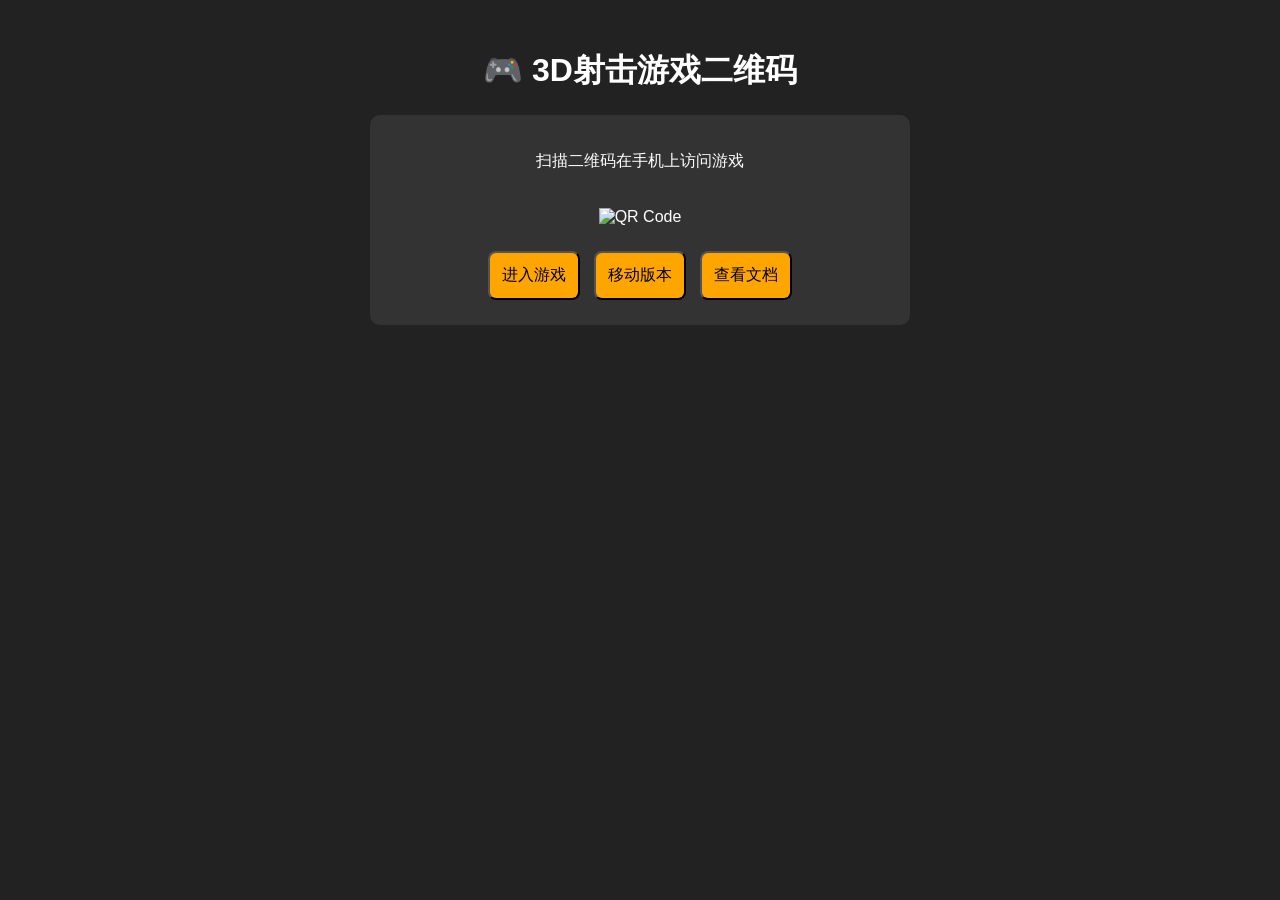
==== QR-Code.html @ 6edb746e "Upload QR-Code.html" ====
<!DOCTYPE html>
<html>
<head>
    <title>3D射击游戏 - QR码</title>
    <meta charset="UTF-8">
    <meta name="viewport" content="width=device-width, initial-scale=1.0">
    <style>
        body {
            background: #222;
            color: white;
            text-align: center;
            font-family: Arial;
            padding: 20px;
        }
        .qr-container {
            background: #333;
            padding: 20px;
            border-radius: 10px;
            margin: 20px auto;
            max-width: 500px;
        }
        img {
            width: 300px;
            height: 300px;
            margin: 20px;
        }
        button {
            background: orange;
            color: black;
            padding: 12px;
            margin: 5px;
            border-radius: 8px;
            font-size: 16px;
        }
    </style>
</head>
<body>
    <h1>🎮 3D射击游戏二维码</h1>
    <div class="qr-container">
        <p>扫描二维码在手机上访问游戏</p>
        <img src="https://api.qrserver.com/v1/create-qr-code/?size=300x300&data=https://Null1Q84.github.io/3d-shooter-game/" alt="QR Code">
        <div>
            <button onclick="location.href='/index.html'">进入游戏</button>
            <button onclick="location.href='/mobile-shooter.html'">移动版本</button>
            <button onclick="location.href='/README.md'">查看文档</button>
        </div>
    </div>
</body>
</html>
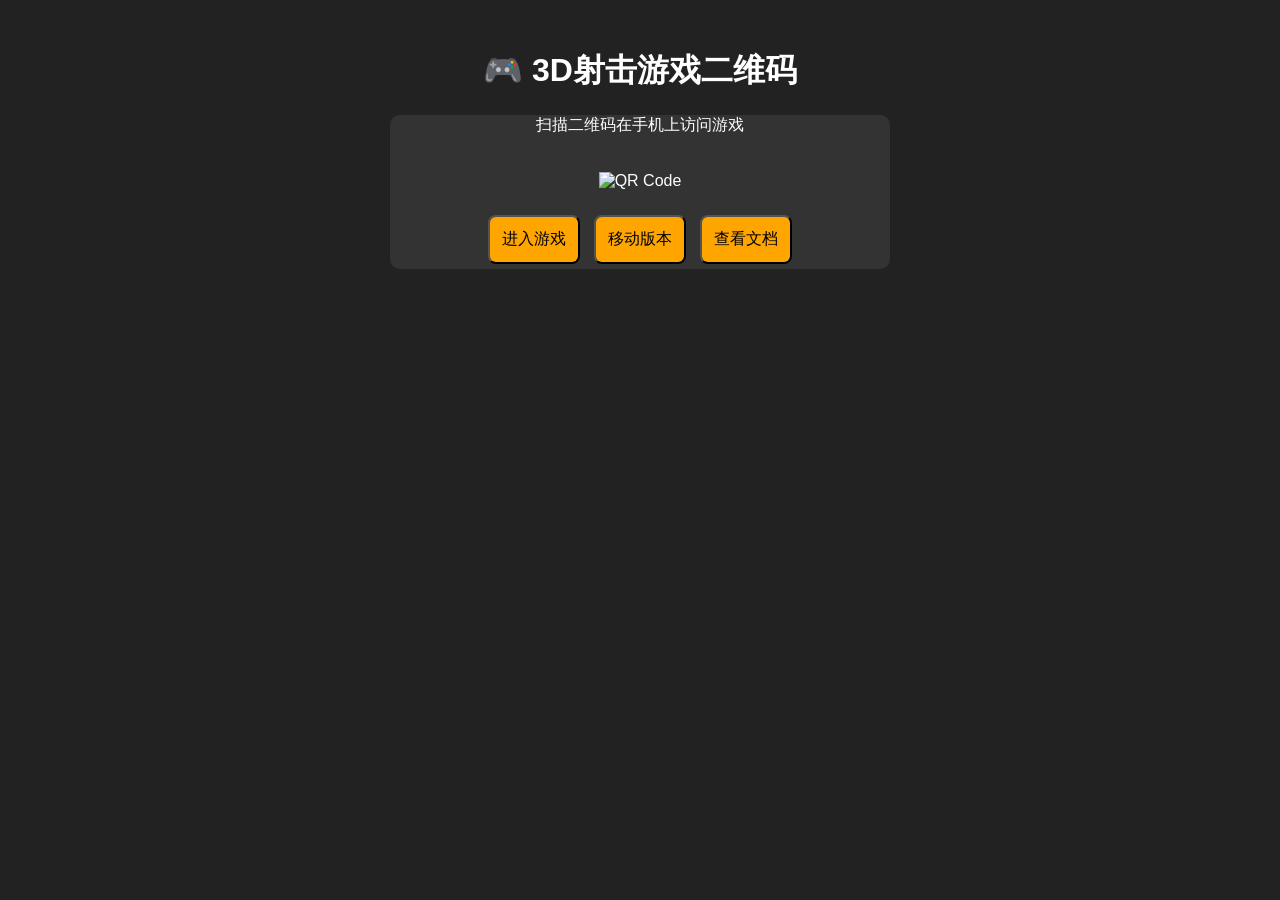
==== commit 17eefb27: "Update QR Code page" ====
--- a/QR-Code.html
+++ b/QR-Code.html
@@ -14,7 +14,7 @@
         }
         .qr-container {
             background: #333;
-            padding: 20px;
+            padding: -20px;
             border-radius: 10px;
             margin: 20px auto;
             max-width: 500px;
@@ -31,6 +31,7 @@
             margin: 5px;
             border-radius: 8px;
             font-size: 16px;
+            cursor: pointer;
         }
     </style>
 </head>
@@ -40,9 +41,9 @@
         <p>扫描二维码在手机上访问游戏</p>
         <img src="https://api.qrserver.com/v1/create-qr-code/?size=300x300&data=https://Null1Q84.github.io/3d-shooter-game/" alt="QR Code">
         <div>
-            <button onclick="location.href='/index.html'">进入游戏</button>
-            <button onclick="location.href='/mobile-shooter.html'">移动版本</button>
-            <button onclick="location.href='/README.md'">查看文档</button>
+            <button onclick="location.href='index.html'">进入游戏</button>
+            <button onclick="location.href='mobile-shooter.html'">移动版本</button>
+            <button onclick="location.href='README.md'">查看文档</button>
         </div>
     </div>
 </body>
